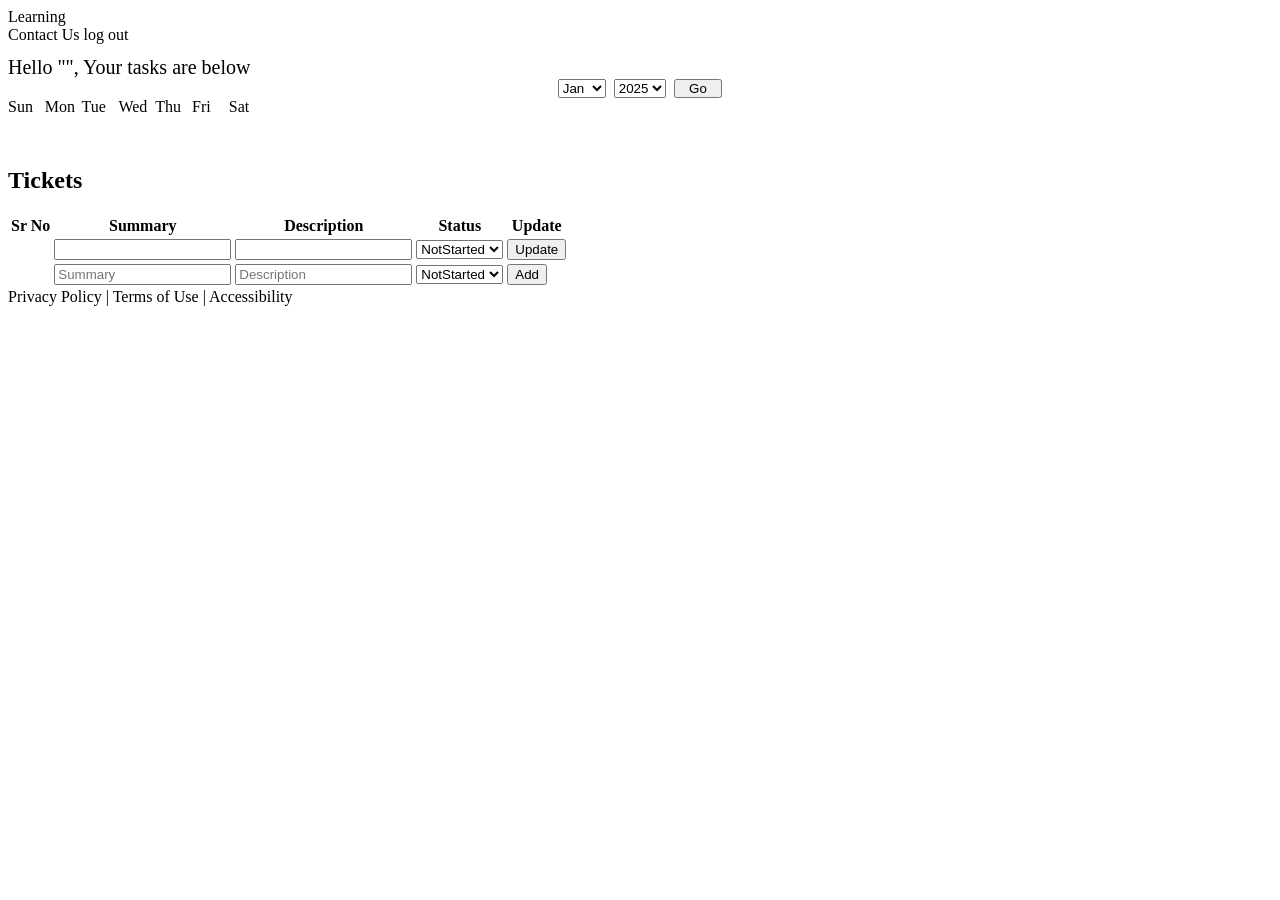
==== FrontService/src/main/resources/templates/tasks.html @ 1a1d1120 "Initial task-manager monorepo" ====
<!DOCTYPE html>
<html xmlns:th="http://www.thymeleaf.org">
<head>
  <meta charset="UTF-8">
  <title>Task Calendar</title>
  <link rel="stylesheet" th:href="@{/css/style.css}">
  <link rel="stylesheet" th:href="@{/css/task.css}">
</head>
<body>
<header class="header">
  <a class="header-title" th:href="@{/}">Learning</a>
  <nav class="header-links">
    <a th:href="@{/contact}">Contact Us</a>
<!--    <a th:href="@{/signup}">Sign Up</a>-->
<!--    <a th:href="@{/signin}">Sign In</a>-->
    <a th:href="@{/logout}">log out</a>
  </nav>
</header>
<div class="user-greeting" style="margin-top:12px; font-size:1.25em; font-weight:500;">
  Hello "<span th:text="${userId}"></span>", Your tasks are below
</div>

<main class="main-content">

  <div class="calendar">
    <form class="calendar-header" method="get" th:action="@{/tasks}" style="display: flex; gap: 0.5em; align-items: center; justify-content: center;"
     onsubmit="return setCalendarDateField(this)">
      <select id="calendar-month-select">
        <option th:value="1" th:selected="${selectedMonth == 1}">Jan</option>
        <option th:value="2" th:selected="${selectedMonth == 2}">Feb</option>
        <option th:value="3" th:selected="${selectedMonth == 3}">Mar</option>
        <option th:value="4" th:selected="${selectedMonth == 4}">Apr</option>
        <option th:value="5" th:selected="${selectedMonth == 5}">May</option>
        <option th:value="6" th:selected="${selectedMonth == 6}">Jun</option>
        <option th:value="7" th:selected="${selectedMonth == 7}">Jul</option>
        <option th:value="8" th:selected="${selectedMonth == 8}">Aug</option>
        <option th:value="9" th:selected="${selectedMonth == 9}">Sep</option>
        <option th:value="10" th:selected="${selectedMonth == 10}">Oct</option>
        <option th:value="11" th:selected="${selectedMonth == 11}">Nov</option>
        <option th:value="12" th:selected="${selectedMonth == 12}">Dec</option>
      </select>
      <select id="calendar-year-select">
        <option th:each="y : ${#numbers.sequence(selectedYear - 5, selectedYear + 5)}"
                th:value="${y}"
                th:text="${y}"
                th:selected="${selectedYear == y}">2025</option>
      </select>
      <input type="hidden" name="date" id="calendar-date-field" th:value="${selectedDate}"/>
      <input type="hidden" name="userId" th:value="${userId}" />
      <input type="hidden" name="jwt" th:value="${jwtToken}" />
      <button type="submit" style="padding:0 1em;">Go</button>
    </form>
    <script>
      function setCalendarDateField(form) {
        var month = form.querySelector('#calendar-month-select').value;
        var year = form.querySelector('#calendar-year-select').value;
        var monthStr = (month.length === 1 ? '0' + month : month);
        var date = year + '-' + monthStr + '-01';
        form.querySelector('#calendar-date-field').value = date;
        return true;
      }
    </script>
    <div class="calendar-grid-header" style="display: grid; grid-template-columns: repeat(7, 2em); gap: 0.3em; margin-bottom: 0.2em;">
      <span>Sun</span><span>Mon</span><span>Tue</span><span>Wed</span><span>Thu</span><span>Fri</span><span>Sat</span>
    </div>
    <div class="calendar-grid" style="display: grid; grid-template-columns: repeat(7, 2em); gap: 0.3em;">
      <th:block th:each="day,iter : ${calendarDays}">
        <div class="calendar-day"
             th:classappend="${day.selected} ? 'selected' : ''"
             th:text="${day.dayOfMonth}"
             th:attr="data-date=${day.date}"
             onclick="onCalendarDayClick(this)">
        </div>
      </th:block>
    </div>
  </div>

  <!-- Ticket Table -->
  <h2 style="margin-top:2em;">Tickets</h2>
  <table class="ticket-table">
    <thead>
      <tr>
        <th>Sr No</th>
        <th>Summary</th>
        <th>Description</th>
        <th>Status</th>
        <th>Update</th>
      </tr>
    </thead>
    <tbody>
      <tr th:each="task, iter : ${tasks}">
        <form th:action="@{'/tasks/' + ${task.id}}" method="post">
          <td th:text="${iter.index + 1}"></td>
          <td><input type="text" name="summary" th:value="${task.summary}" required/></td>
          <td><input type="text" name="description" th:value="${task.description}" required/></td>
          <td>
            <select name="status" required>
              <option th:value="NotStarted" th:selected="${task.status == 'NotStarted'}">NotStarted</option>
              <option th:value="InProgress" th:selected="${task.status == 'InProgress'}">InProgress</option>
              <option th:value="Done" th:selected="${task.status == 'Done'}">Done</option>
            </select>
          </td>
          <td>
            <input type="hidden" name="date" th:value="${selectedDate}"/>
            <input type="hidden" name="jwt" th:value="${jwtToken}"/>
            <input type="hidden" name="userId" th:value="${userId}"/>
            <button type="submit">Update</button>
          </td>
        </form>
      </tr>
      <!-- Add Task blank row -->
      <tr class="ticket-add-row">
        <form th:action="@{/tasks}" method="post">
          <td th:text="${#lists.isEmpty(tasks) ? 1 : tasks.size() + 1}"></td>
          <td><input type="text" name="summary" placeholder="Summary" required/></td>
          <td><input type="text" name="description" placeholder="Description" required/></td>
          <td>
            <select name="status" required>
              <option th:value="NotStarted">NotStarted</option>
              <option th:value="InProgress">InProgress</option>
              <option th:value="Done">Done</option>
            </select>
          </td>
          <td>
            <input type="hidden" name="date" th:value="${selectedDate}"/>
            <input type="hidden" name="jwt" th:value="${jwtToken}"/>
            <input type="hidden" name="userId" th:value="${userId}"/>
            <button type="submit">Add</button>
          </td>
        </form>
      </tr>
    </tbody>
  </table>
</main>
<footer class="footer">
  <a th:href="@{/privacy}">Privacy Policy</a> |
  <a th:href="@{/terms}">Terms of Use</a> |
  <a th:href="@{/accessibility}">Accessibility</a>
</footer>
<script src="/js/script.js"></script>
<script>
  function onCalendarDayClick(el) {
    var date = el.dataset.date;
    var userIdEl = document.querySelector('input[name="userId"]');
    var jwtEl = document.querySelector('input[name="jwt"]');
    var userId = userIdEl ? userIdEl.value : '';
    var jwt = jwtEl ? jwtEl.value : '';
    if (date) {
      window.location.href = '/tasks?date=' + date + '&userId=' + encodeURIComponent(userId) + '&jwt=' + encodeURIComponent(jwt);
    }
  }
</script>
</body>
</html>
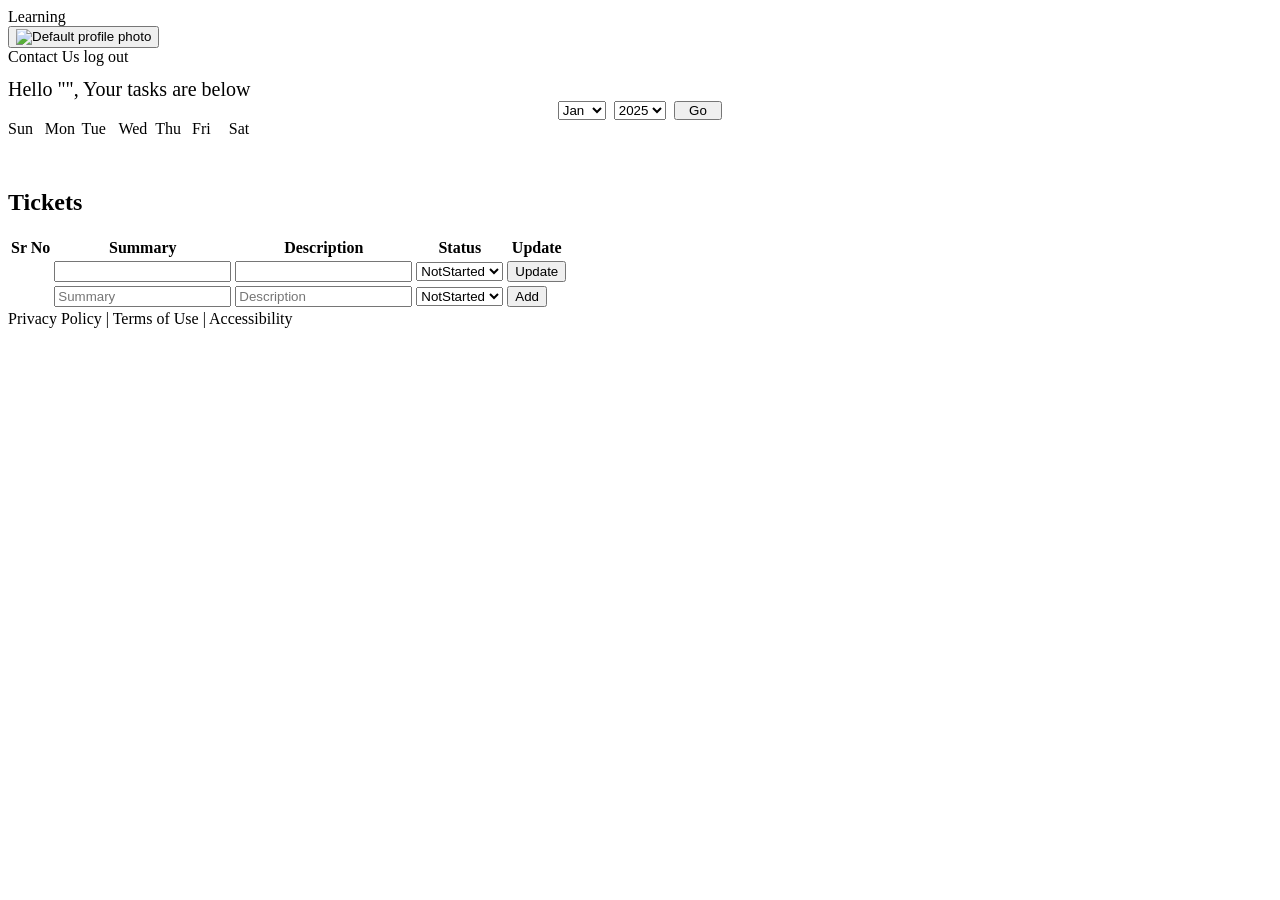
==== commit 6862200f: "added user profile image functionality" ====
--- a/FrontService/src/main/resources/templates/tasks.html
+++ b/FrontService/src/main/resources/templates/tasks.html
@@ -6,10 +6,19 @@
   <link rel="stylesheet" th:href="@{/css/style.css}">
   <link rel="stylesheet" th:href="@{/css/task.css}">
 </head>
-<body>
+<body th:attr="data-profile-photo-endpoint=@{/profile/photo}">
 <header class="header">
   <a class="header-title" th:href="@{/}">Learning</a>
-  <nav class="header-links">
+  <nav class="header-links dashboard-header-links">
+    <div class="profile-photo-control">
+      <button class="profile-photo-trigger" id="profile-photo-trigger" type="button"
+              aria-label="Open profile photo options" aria-expanded="false" aria-controls="profile-photo-menu">
+        <img class="default-profile-photo" id="profile-photo" th:src="@{/images/default-profile.svg}" alt="Default profile photo">
+      </button>
+      <div class="profile-photo-menu" id="profile-photo-menu" hidden>
+        <button id="update-profile-photo" type="button">Update photo</button>
+      </div>
+    </div>
     <a th:href="@{/contact}">Contact Us</a>
 <!--    <a th:href="@{/signup}">Sign Up</a>-->
 <!--    <a th:href="@{/signin}">Sign In</a>-->
@@ -132,12 +141,26 @@
     </tbody>
   </table>
 </main>
+<dialog class="photo-dialog" id="profile-photo-dialog" aria-labelledby="photo-dialog-title">
+  <div class="photo-dialog-content">
+    <button class="photo-dialog-close" id="close-photo-dialog" type="button" aria-label="Close">&times;</button>
+    <h2 id="photo-dialog-title">Update profile photo</h2>
+    <p>Choose an image up to 1 MB. JPG, PNG, or WebP files are supported.</p>
+    <img class="photo-preview" id="photo-preview" th:src="@{/images/default-profile.svg}" alt="Selected photo preview">
+    <input id="profile-photo-file" type="file" accept="image/jpeg,image/png,image/webp" hidden>
+    <div class="photo-dialog-actions">
+      <button class="photo-button photo-button-secondary" id="choose-profile-photo" type="button">Choose photo</button>
+      <button class="photo-button" id="save-profile-photo" type="button" disabled>Save photo</button>
+    </div>
+    <p class="photo-upload-message" id="photo-upload-message" role="status" aria-live="polite"></p>
+  </div>
+</dialog>
 <footer class="footer">
   <a th:href="@{/privacy}">Privacy Policy</a> |
   <a th:href="@{/terms}">Terms of Use</a> |
   <a th:href="@{/accessibility}">Accessibility</a>
 </footer>
-<script src="/js/script.js"></script>
+<script th:src="@{/js/script.js}"></script>
 <script>
   function onCalendarDayClick(el) {
     var date = el.dataset.date;
